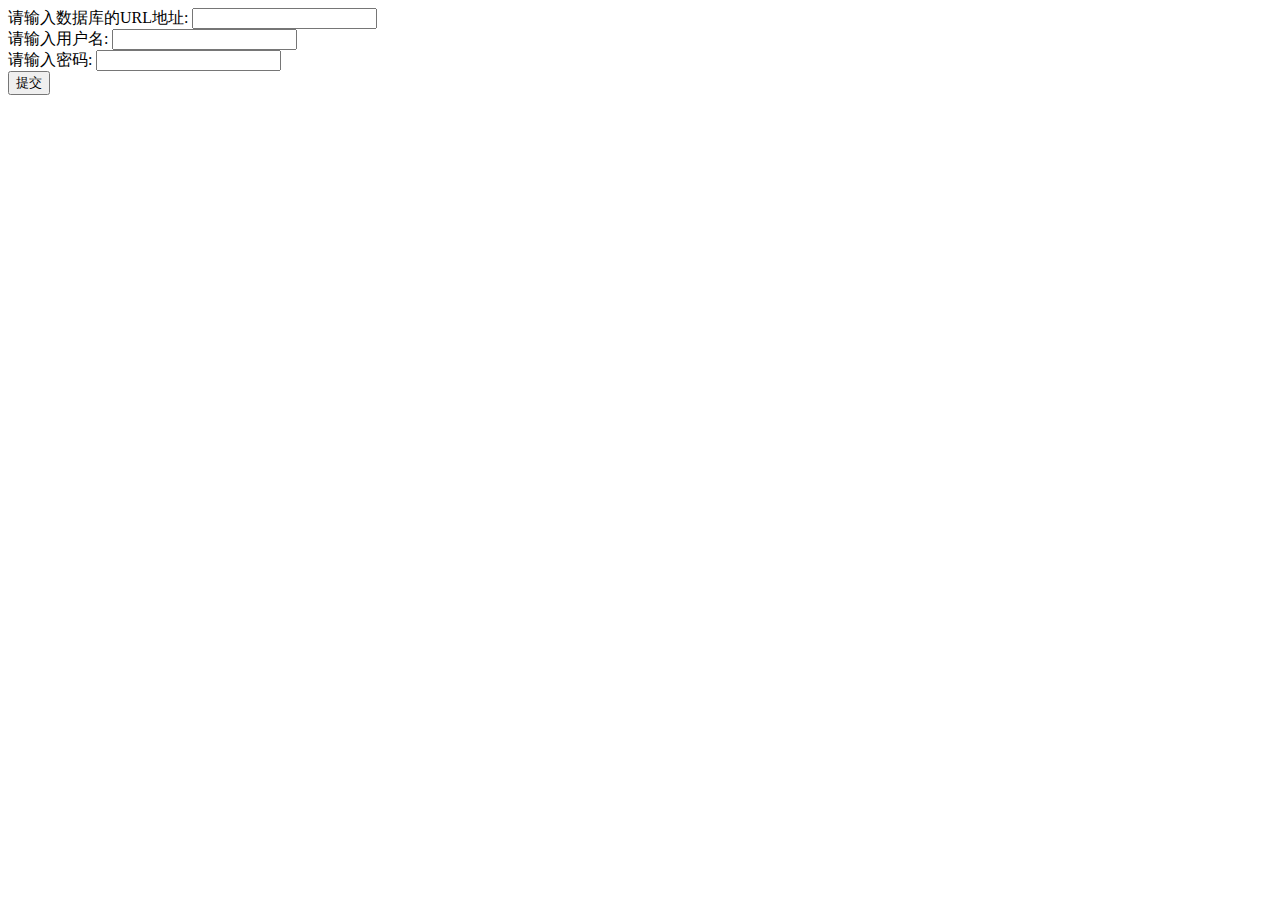
==== src/main/resources/static/index.html @ ac171896 "Initial commit" ====
<!DOCTYPE html>
<html lang="en" xmlns:th="http://www.thymeleaf.org">
<head>
    <meta charset="UTF-8">
    <title>首页</title>
</head>
<body>
<div>
    <form action="#" th:action="@{/getConnection}" method="post">
        <label>请输入数据库的URL地址:</label> <input type="text" name="URL"><br>
        <label>请输入用户名:</label> <input type="text" name="user"> <br>
        <label>请输入密码:</label> <input type="password" name="password"><br>
        <button type="submit">提交</button>
    </form>

</div>
</body>
</html>
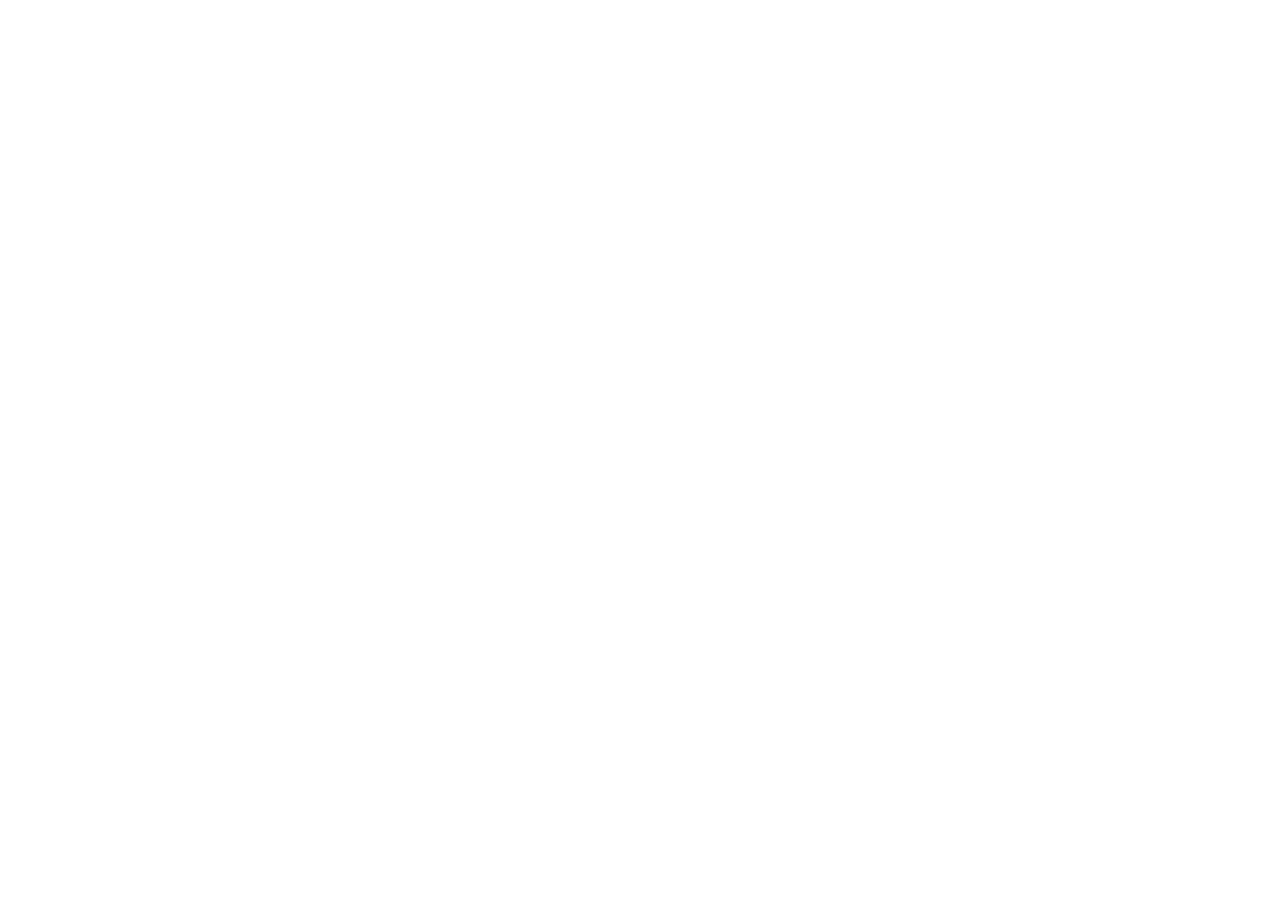
==== commit 40da12bb: "新增好看的界面,修改模板" ====
--- a/src/main/resources/static/index.html
+++ b/src/main/resources/static/index.html
@@ -1,18 +1 @@
-<!DOCTYPE html>
-<html lang="en" xmlns:th="http://www.thymeleaf.org">
-<head>
-    <meta charset="UTF-8">
-    <title>首页</title>
-</head>
-<body>
-<div>
-    <form action="#" th:action="@{/getConnection}" method="post">
-        <label>请输入数据库的URL地址:</label> <input type="text" name="URL"><br>
-        <label>请输入用户名:</label> <input type="text" name="user"> <br>
-        <label>请输入密码:</label> <input type="password" name="password"><br>
-        <button type="submit">提交</button>
-    </form>
-
-</div>
-</body>
-</html>+<!doctype html><html lang=""><head><meta charset="utf-8"><meta http-equiv="X-UA-Compatible" content="IE=edge"><meta name="viewport" content="width=device-width,initial-scale=1"><link rel="icon" href="/damotouicon.ico"><link href="//netdna.bootstrapcdn.com/font-awesome/4.7.0/css/font-awesome.min.css" rel="stylesheet"><title>lowcode</title><script defer="defer" src="/js/chunk-vendors.e73c25b5.js"></script><script defer="defer" src="/js/app.600a5e1e.js"></script><link href="/css/app.884b6785.css" rel="stylesheet"></head><body><noscript><strong>We're sorry but lowcode doesn't work properly without JavaScript enabled. Please enable it to continue.</strong></noscript><div id="app"></div></body></html>